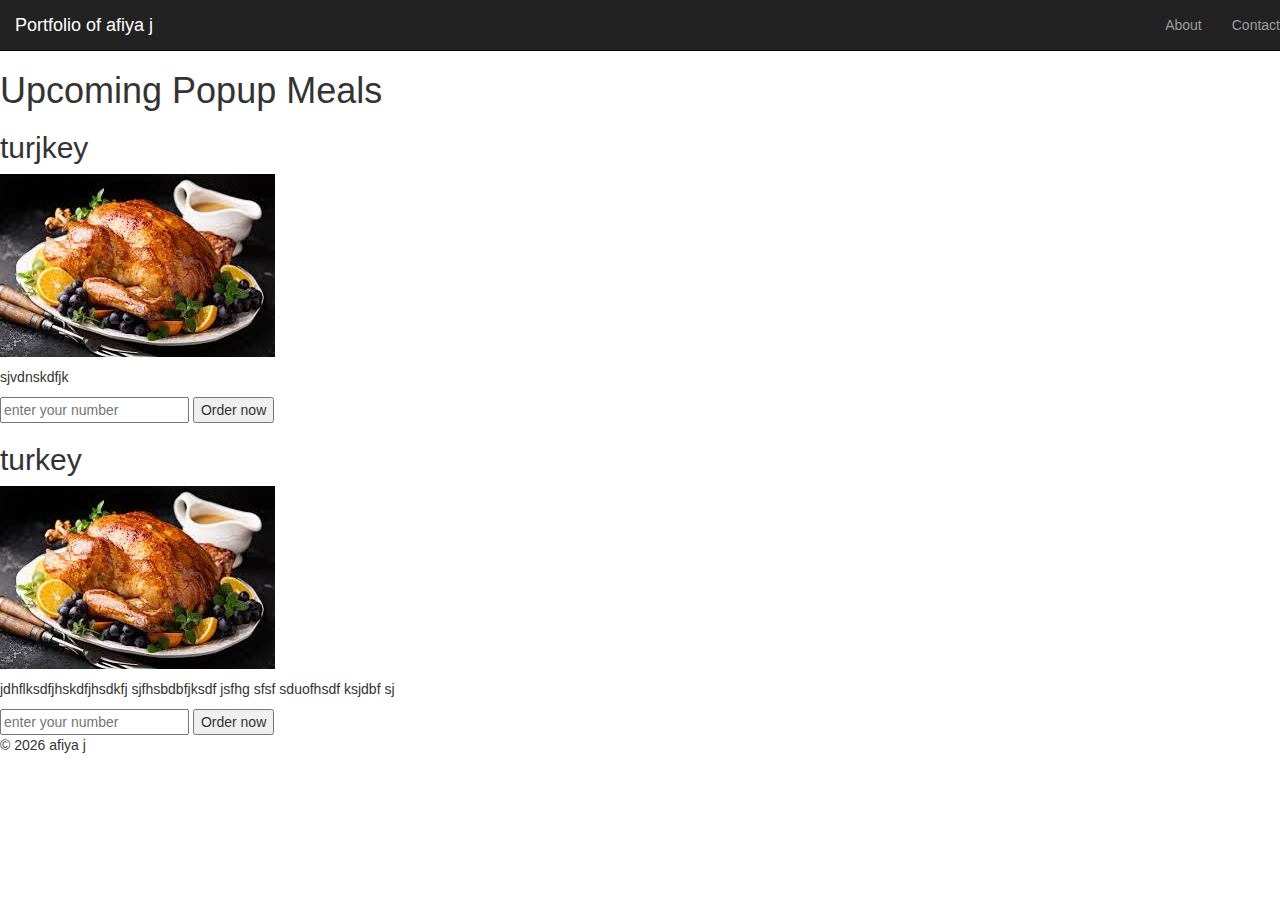
==== index.html @ 03dc20d8 "the kornery website updated" ====
<!DOCTYPE html>
<html lang="en" class="index">
    <head>
    
<link rel="stylesheet" href="https://maxcdn.bootstrapcdn.com/bootstrap/3.2.0/css/bootstrap.min.css" />
<link rel="stylesheet" href="css/main.css" />
        
    <title>Home</title>
    </head>
    <body>
        
        <!-- your header here -->
        
        
<nav>
    <div class="navbar navbar-inverse navbar-static-top">
        <div class="navbar-header">
            <button type="button" class="navbar-toggle collapsed" data-toggle="collapse" data-target=".navbar-collapse">
                <span class="sr-only">Toggle navigation</span>
                <span class="icon-bar"></span>
                <span class="icon-bar"></span>
                <span class="icon-bar"></span>
            </button>
            <a class="navbar-brand" href=".">Portfolio of afiya j</a>
        </div>
        <div class="navbar-collapse collapse">
            <ul class="nav navbar-nav navbar-right">
                <li><a href="about.html">About</a></li>
                <li><a href="contact.html">Contact</a></li>
            </ul>
        </div>
    </div>
</nav>
        
        <main>
    <h1>Upcoming Popup Meals</h1>
            <h2>turjkey</h2>
            <p><img src="[data-uri]" alt="turjkey"</p>
            <p>sjvdnskdfjk</p>
            <form action="https://serene-taiga-04277.herokuapp.com/payment" method="post">
            <input type="hidden" name="title" value="turjkey" />
            <input type="hidden" name="price" value="21" />
            <input type="tel" placeholder="enter your number" name="telephone"/>
            <button type="submit">Order now</button>
            </form>
            
            <h2>turkey</h2>
            <p><img src="[data-uri]" alt="turkey"</p>
            <p>jdhflksdfjhskdfjhsdkfj sjfhsbdbfjksdf jsfhg sfsf sduofhsdf ksjdbf sj </p>
            <form action="https://serene-taiga-04277.herokuapp.com/payment" method="post">
            <input type="hidden" name="title" value="turkey" />
            <input type="hidden" name="price" value="21" />
            <input type="tel" placeholder="enter your number" name="telephone"/>
            <button type="submit">Order now</button>
            </form>
            
    </main>
    
<footer>
    &copy; <script>document.write(new Date().getFullYear())</script> afiya j
</footer>
<script src="https://cdnjs.cloudflare.com/ajax/libs/jquery/3.5.1/jquery.js"></script>
<script src="https://maxcdn.bootstrapcdn.com/bootstrap/3.2.0/js/bootstrap.min.js"></script>
<script src="js/main.js"></script>
        
    </body>
</html>
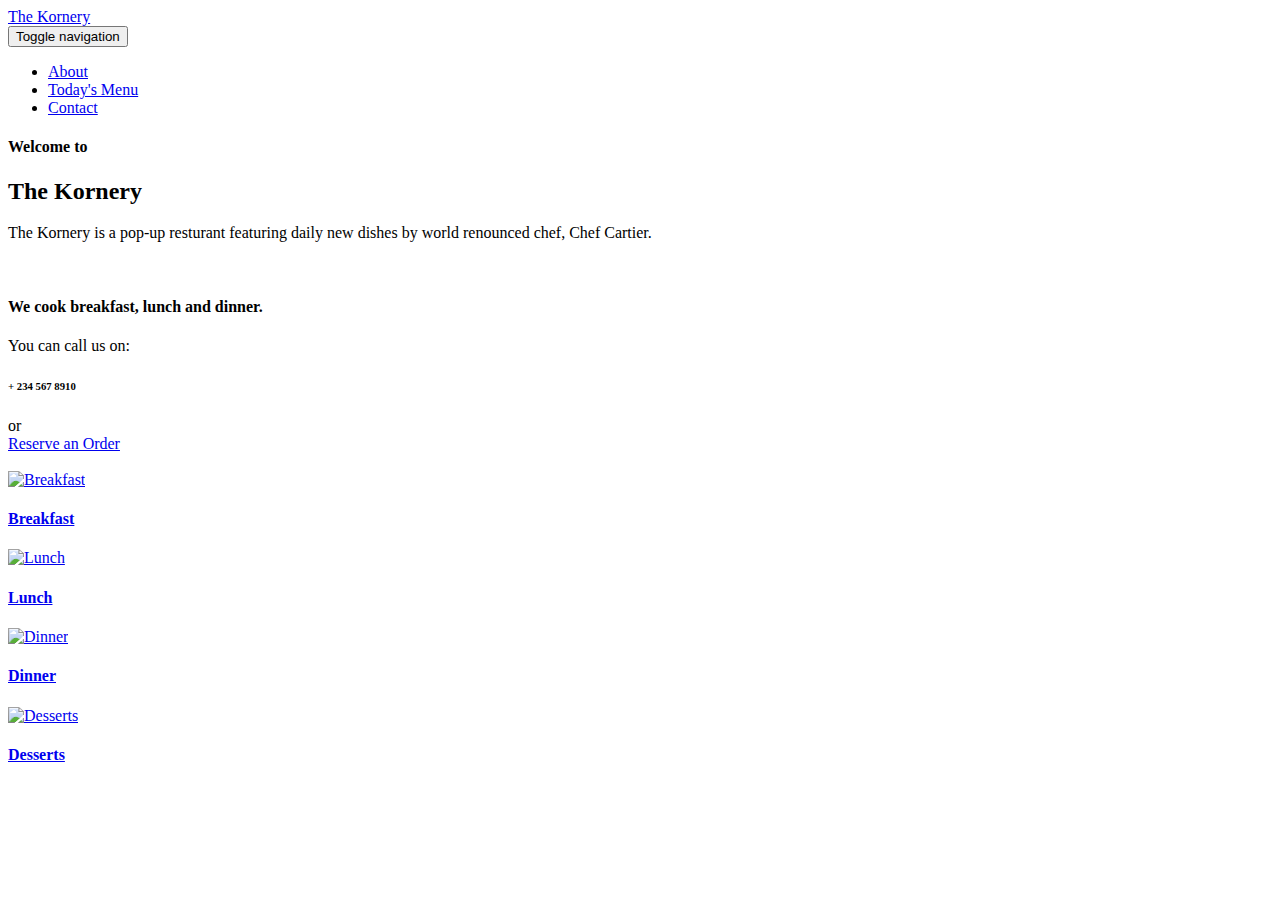
==== commit 9d8cb449: "changed order to reserve" ====
--- a/index.html
+++ b/index.html
@@ -1,69 +1,205 @@
-
 <!DOCTYPE html>
-<html lang="en" class="index">
+<html>
     <head>
-    
-<link rel="stylesheet" href="https://maxcdn.bootstrapcdn.com/bootstrap/3.2.0/css/bootstrap.min.css" />
-<link rel="stylesheet" href="css/main.css" />
+        <meta charset="utf-8">
+        <meta http-equiv="X-UA-Compatible" content="IE=edge,chrome=1">
+
+        <title>The Kornery</title>
+        <meta name="description" content="">
+        <meta name="viewport" content="width=device-width, initial-scale=1">
+        <link rel="apple-touch-icon" href="apple-touch-icon.png">
+
+        <link rel="stylesheet" href="css/bootstrap.min.css">
+        <link rel="stylesheet" href="css/bootstrap-theme.min.css">
+        <link rel="stylesheet" href="css/fontAwesome.css">
+        <link rel="stylesheet" href="css/hero-slider.css">
+        <link rel="stylesheet" href="css/owl-carousel.css">
+        <link rel="stylesheet" href="css/templatemo-style.css">
+
+        <link href="https://fonts.googleapis.com/css?family=Spectral:200,200i,300,300i,400,400i,500,500i,600,600i,700,700i,800,800i" rel="stylesheet">
+        <link href="https://fonts.googleapis.com/css?family=Roboto:100,300,400,500,700,900" rel="stylesheet">
+
+        <script src="js/vendor/modernizr-2.8.3-respond-1.4.2.min.js"></script>
+    </head>
+
+    <body style>
+        <div class="header">
+                <a href="#" class="navbar-brand scroll-top">The Kornery</a>
+                <nav class="navbar navbar-inverse" role="navigation">
+                    <div class="navbar-header">
+                        <button type="button" id="nav-toggle" class="navbar-toggle" data-toggle="collapse" data-target="#main-nav">
+                            <span class="sr-only">Toggle navigation</span>
+                            <span class="icon-bar"></span>
+                            <span class="icon-bar"></span>
+                            <span class="icon-bar"></span>
+                        </button>
+                    </div>
+                    <!--/.navbar-header-->
+                    <div id="main-nav" class="collapse navbar-collapse">
+                        <ul class="nav navbar-nav">
+                            <li><a href="index.html">About</a></li>
+                            <li><a href="menu.html">Today's Menu</a>
+                            <li><a href="contact.html">Contact</a></li>
+                            
+                            
+                        </ul>
+                    </div>
+                    <!--/.navbar-collapse-->
+                </nav>
+                <!--/.navbar-->
+            </div>
+            <!--/.container-->
+        </div>
+        <!--/.header-->
+    
+    
+        <section class="banner">
+            <div class="container">
+                <div class="row">
+                    <div class="col-md-6 col-md-offset-3">
+                        <h4>Welcome to</h4>
+                        <h2>The Kornery</h2>
+                        <p>The Kornery is a pop-up resturant featuring daily new dishes by 
+                            world renounced chef, Chef Cartier.</p>
+                        
+                    </div>
+                </div>
+            </div>
+        </section>
+    
+    
+    
+        <section class="cook-delecious">
+            <div class="container">
+                <div class="row">
+                    <div class="col-md-3 col-md-offset-1">
+                        <div class="first-image">
+                            <img src="img/cook_01.jpg" alt="">
+                        </div>
+                    </div>
+                    <div class="col-md-4">
+                        <div class="cook-content">
+                            <h4>We cook breakfast, lunch and dinner.</h4>
+                            <div class="contact-content">
+                                <span>You can call us on:</span>
+                                <h6>+ 234 567 8910</h6>
+                            </div>
+                            <span>or</span>
+                            <div class="primary-white-button">
+                                <a href="https://fatimamk.github.io/" class="scroll-link" data-id="book-table">Reserve an Order</a>
+                            </div>
+                        </div>
+                    </div>
+                    <div class="col-md-3">
+                        <div class="second-image">
+                            <img src="img/cook_02.jpg" alt="">
+                        </div>
+                    </div>
+                </div>
+            </div>
+        </section>
+    
+    
+    
+        <section class="services">
+            <div class="container">
+                <div class="row">
+                    <div class="col-md-3 col-sm-6 col-xs-12">
+                        <div class="service-item">
+                            <a href="menu.html">
+                            <img src="img/cook_breakfast.png" alt="Breakfast">
+                            <h4>Breakfast</h4>
+                            </a>
+                        </div>
+                    </div>
+                    <div class="col-md-3 col-sm-6 col-xs-12">
+                        <div class="service-item">
+                            <a href="menu.html">
+                            <img src="img/cook_lunch.png" alt="Lunch">
+                            <h4>Lunch</h4>
+                            </a>
+                        </div>
+                    </div>
+                    <div class="col-md-3 col-sm-6 col-xs-12">
+                        <div class="service-item">
+                            <a href="menu.html">
+                            <img src="img/cook_dinner.png" alt="Dinner">
+                            <h4>Dinner</h4>
+                            </a>
+                        </div>
+                    </div>
+                    <div class="col-md-3 col-sm-6 col-xs-12">
+                        <div class="service-item">
+                            <a href="menu.html">
+                            <img src="img/cook_dessert.png" alt="Desserts">
+                            <h4>Desserts</h4>
+                            </a>
+                        </div>
+                    </div>
+                </div>
+            </div>
+        </section>
+    
+    
+    
         
-    <title>Home</title>
-    </head>
-    <body>
+    
+    
+    
         
-        <!-- your header here -->
+    
+    
+       
+    
+    
         
-        
-<nav>
-    <div class="navbar navbar-inverse navbar-static-top">
-        <div class="navbar-header">
-            <button type="button" class="navbar-toggle collapsed" data-toggle="collapse" data-target=".navbar-collapse">
-                <span class="sr-only">Toggle navigation</span>
-                <span class="icon-bar"></span>
-                <span class="icon-bar"></span>
-                <span class="icon-bar"></span>
-            </button>
-            <a class="navbar-brand" href=".">Portfolio of afiya j</a>
-        </div>
-        <div class="navbar-collapse collapse">
-            <ul class="nav navbar-nav navbar-right">
-                <li><a href="about.html">About</a></li>
-                <li><a href="contact.html">Contact</a></li>
-            </ul>
-        </div>
-    </div>
-</nav>
-        
-        <main>
-    <h1>Upcoming Popup Meals</h1>
-            <h2>turjkey</h2>
-            <p><img src="[data-uri]" alt="turjkey"</p>
-            <p>sjvdnskdfjk</p>
-            <form action="https://serene-taiga-04277.herokuapp.com/payment" method="post">
-            <input type="hidden" name="title" value="turjkey" />
-            <input type="hidden" name="price" value="21" />
-            <input type="tel" placeholder="enter your number" name="telephone"/>
-            <button type="submit">Order now</button>
-            </form>
-            
-            <h2>turkey</h2>
-            <p><img src="[data-uri]" alt="turkey"</p>
-            <p>jdhflksdfjhskdfjhsdkfj sjfhsbdbfjksdf jsfhg sfsf sduofhsdf ksjdbf sj </p>
-            <form action="https://serene-taiga-04277.herokuapp.com/payment" method="post">
-            <input type="hidden" name="title" value="turkey" />
-            <input type="hidden" name="price" value="21" />
-            <input type="tel" placeholder="enter your number" name="telephone"/>
-            <button type="submit">Order now</button>
-            </form>
-            
-    </main>
-    
-<footer>
-    &copy; <script>document.write(new Date().getFullYear())</script> afiya j
-</footer>
-<script src="https://cdnjs.cloudflare.com/ajax/libs/jquery/3.5.1/jquery.js"></script>
-<script src="https://maxcdn.bootstrapcdn.com/bootstrap/3.2.0/js/bootstrap.min.js"></script>
-<script src="js/main.js"></script>
-        
-    </body>
-</html>
-        +    
+    
+        <script src="//ajax.googleapis.com/ajax/libs/jquery/1.11.2/jquery.min.js"></script>
+        <script>window.jQuery || document.write('<script src="js/vendor/jquery-1.11.2.min.js"><\/script>')</script><script src="js/vendor/jquery-1.11.2.min.js"></script>
+    
+        <script src="js/vendor/bootstrap.min.js"></script>
+    
+        <script src="js/plugins.js"></script>
+        <script src="js/main.js"></script>
+    
+        <script src="http://ajax.googleapis.com/ajax/libs/jquery/1.10.2/jquery.min.js" type="text/javascript"></script>
+        <script type="text/javascript">
+        $(document).ready(function() {
+            // navigation click actions 
+            $('.scroll-link').on('click', function(event){
+                event.preventDefault();
+                var sectionID = $(this).attr("data-id");
+                scrollToID('#' + sectionID, 750);
+            });
+            // scroll to top action
+            $('.scroll-top').on('click', function(event) {
+                event.preventDefault();
+                $('html, body').animate({scrollTop:0}, 'slow');         
+            });
+            // mobile nav toggle
+            $('#nav-toggle').on('click', function (event) {
+                event.preventDefault();
+                $('#main-nav').toggleClass("open");
+            });
+        });
+        // scroll function
+        function scrollToID(id, speed){
+            var offSet = 0;
+            var targetOffset = $(id).offset().top - offSet;
+            var mainNav = $('#main-nav');
+            $('html,body').animate({scrollTop:targetOffset}, speed);
+            if (mainNav.hasClass("open")) {
+                mainNav.css("height", "1px").removeClass("in").addClass("collapse");
+                mainNav.removeClass("open");
+            }
+        }
+        if (typeof console === "undefined") {
+            console = {
+                log: function() { }
+            };
+        }
+        </script>
+    
+    <div id="lightboxOverlay" class="lightboxOverlay" style="display: none;"></div><div id="lightbox" class="lightbox" style="display: none;"><div class="lb-outerContainer"><div class="lb-container"><img class="lb-image" src="[data-uri]"><div class="lb-nav"><a class="lb-prev" href=""></a><a class="lb-next" href=""></a></div><div class="lb-loader"><a class="lb-cancel"></a></div></div></div><div class="lb-dataContainer"><div class="lb-data"><div class="lb-details"><span class="lb-caption"></span><span class="lb-number"></span></div><div class="lb-closeContainer"><a class="lb-close"></a></div></div></div></div></body>
+</html>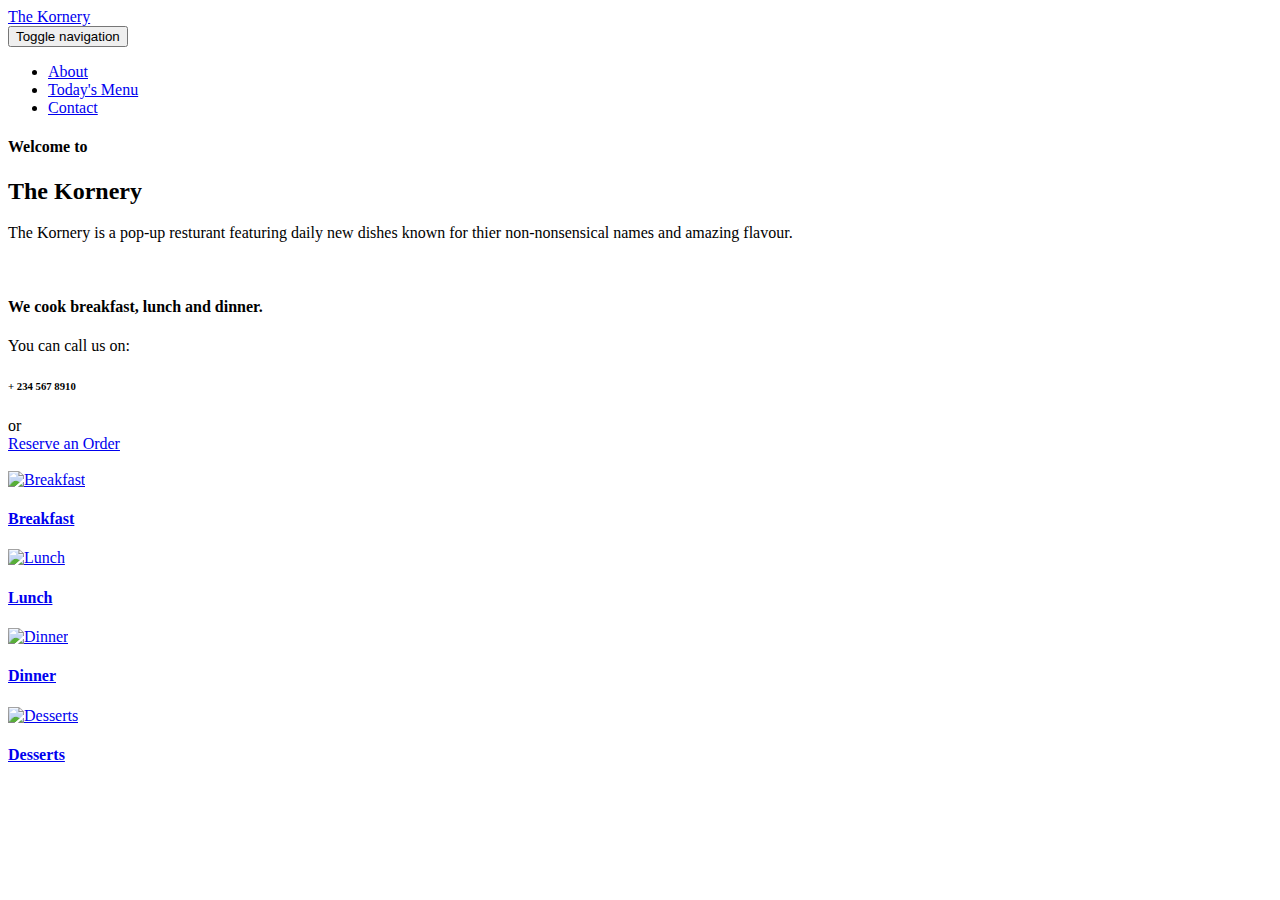
==== commit 13cc14be: "Merge pull request #3 from Fatimamk/master" ====
--- a/index.html
+++ b/index.html
@@ -59,8 +59,7 @@
                     <div class="col-md-6 col-md-offset-3">
                         <h4>Welcome to</h4>
                         <h2>The Kornery</h2>
-                        <p>The Kornery is a pop-up resturant featuring daily new dishes by 
-                            world renounced chef, Chef Cartier.</p>
+                        <p>The Kornery is a pop-up resturant featuring daily new dishes known for thier non-nonsensical names and amazing flavour.</p>
                         
                     </div>
                 </div>
@@ -86,7 +85,7 @@
                             </div>
                             <span>or</span>
                             <div class="primary-white-button">
-                                <a href="https://fatimamk.github.io/" class="scroll-link" data-id="book-table">Reserve an Order</a>
+                                <a href="https://fatimamk.github.io/" data-id="book-table">Reserve an Order</a>
                             </div>
                         </div>
                     </div>
